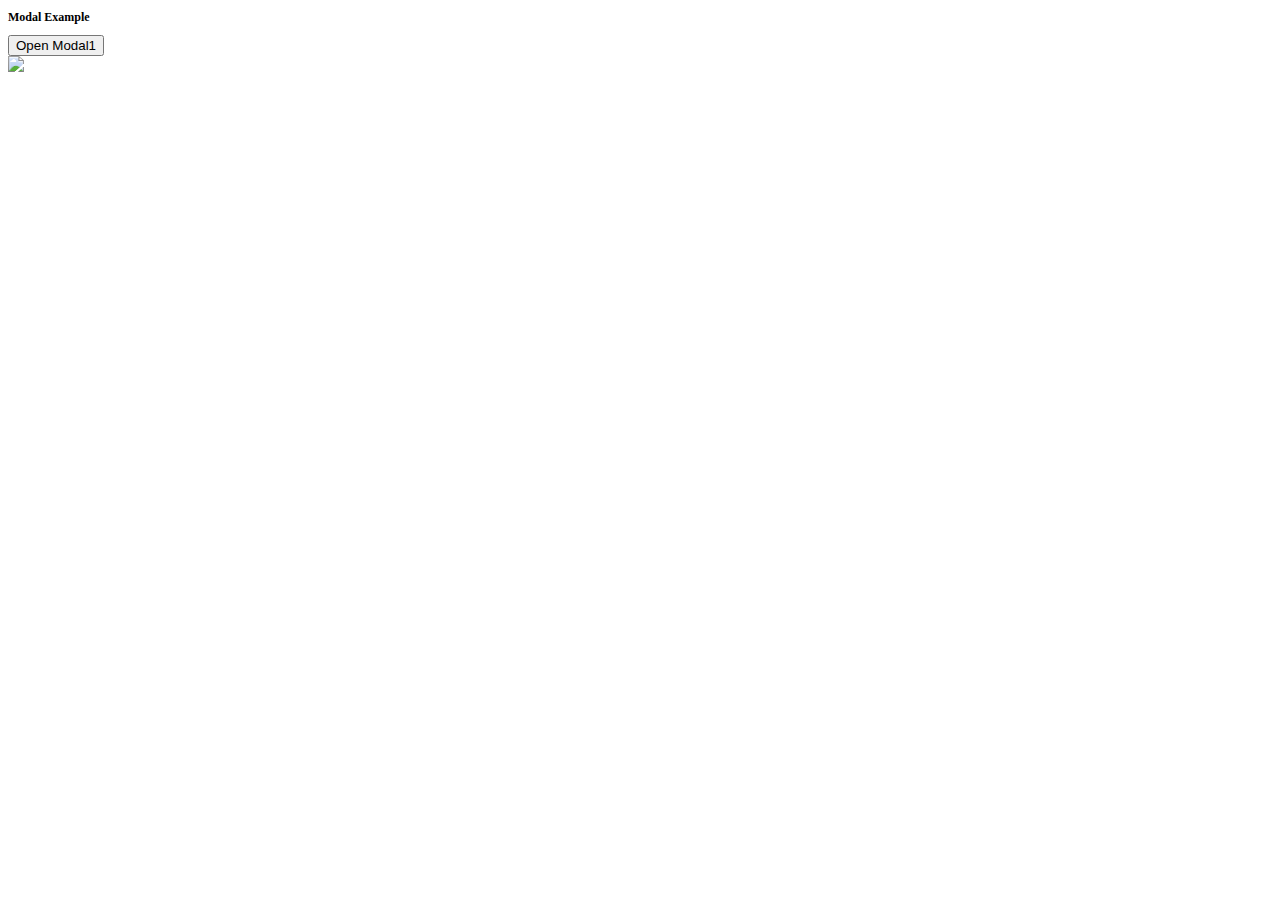
==== 153.html @ 9efce0bc "Update 153.html" ====
<!DOCTYPE html>
<html>
<head>
<meta name="viewport" content="width=device-width, initial-scale=1">
    <title>Where is this dish from?</title>
		<link rel="stylesheet" href="/css.css">
  
</head>
<body>
	
<script>
// Get the modal
var modal = document.getElementById("myModal");

// Get the button that opens the modal
var btn = document.getElementById("myBtn");

// Get the <span> element that closes the modal
var span = document.getElementsByClassName("close")[0];

// When the user clicks the button, open the modal 
btn.onclick = function() {
  modal.style.display = "block";
}

// When the user clicks on <span> (x), close the modal
span.onclick = function() {
  modal.style.display = "none";
}

// When the user clicks anywhere outside of the modal, close it
window.onclick = function(event) {
  if (event.target == modal) {
    modal.style.display = "none";
  }
}
</script>
		<h2>Modal Example</h2>

<!-- Trigger/Open The Modal -->
<button id="myBtn">Open Modal1</button>

<!-- The Modal -->
<div id="myModal" class="modal">

  <!-- Modal content -->
  <div class="modal-content">
    <span class="close">&times;</span>
    <p>Some text in the Modal..<br>1</p>
  </div>

</div>
	<br>
<img src="https://i.pinimg.com/originals/6f/0f/eb/6f0feb3e61e16e2025877f8d1a879505.jpg" width="100%">

</body>
</html>
---- css.css ----
A:link { 
  text-decoration: none; 
  font-weight: bold;
  color:#000000; }
A:visited { 
  text-decoration: none; 
  font-weight: bold;
  color:#000000; }
A:active { 
  text-decoration: none;
  font-weight: bold;
  color:#000000; }
A:hover { 
  text-decoration: none; 
  font-weight: bold;
  color:#000000; }

h1 {
  font-family: garamond, times new roman, times; 
  color: #000; 
  font-size: 14px; }

h1.ingredients {
   font-family: garamond, times new roman, times; 
  color: #000; 
  font-size: 28px;
}
  
h2 {
  font-family: garamond, times new roman, times; 
  color: #000; 
  font-size: 12px; }

p {
  font-family: helvetica, arial, geneva; 
  color: #000; 
  font-size: 10px; }

p.ingredients {
  font-family: helvetica, arial, geneva; 
  color: #000; 
  font-size: 20px; }

body
{ background: #FFF;
  font-family: helvetica, arial, geneva; 
  color: #000; 
  font-size: 12px; }


table, tr, td {
  background: #FFF;
  font-family: helvetica, arial, geneva;
  color: #000;
  border-style: solid; 
  border-color: #000000;
  border-width: 1px; 
  padding: 1cm; }

input, textarea { 
  background: #FFF;
  font-family: helvetica, arial, geneva;
  color: #000000;
  border-style: solid; 
  border-color: #000000;
  border-width: 1px;
}

iframe#frame { 
  background: #FFF;
  font-family: helvetica, arial, geneva;
  width: 100% !important; 
  height: 100% !important; 
  position: fixed;
  top: 0px;
  right: 0px;
  border: none;
  z-index: 999;
}

div.ingredients {
  background: #FFF;
  opacity: 0.6;
  font-family: helvetica, arial, geneva;
  position: fixed;
    top: 50px;
    bottom: 0px;
    left: 50px;
    border: none;
    margin: 0;
    padding: 0;
  z-index: 99999; }


#hideshow {
background: none;
    top: 50px;
    bottom: 0px;
    left: 50px;
    border: none;
    margin: 0;
    padding: 0;
  z-index: 9999; }

/* The Modal (background) */
.modal {
  display: none; /* Hidden by default */
  position: fixed; /* Stay in place */
  z-index: 1; /* Sit on top */
  padding-top: 100px; /* Location of the box */
  left: 0;
  top: 0;
  width: 100%; /* Full width */
  height: 100%; /* Full height */
  overflow: auto; /* Enable scroll if needed */
  background-color: rgb(0,0,0); /* Fallback color */
  background-color: rgba(0,0,0,0.4); /* Black w/ opacity */
}

/* Modal Content */
.modal-content {
  background-color: #fefefe;
  margin: auto;
  padding: 20px;
  border: 1px solid #888;
  width: 80%;
}

/* The Close Button */
.close {
  color: #aaaaaa;
  float: right;
  font-size: 28px;
  font-weight: bold;
}

.close:hover,
.close:focus {
  color: #000;
  text-decoration: none;
  cursor: pointer;
}
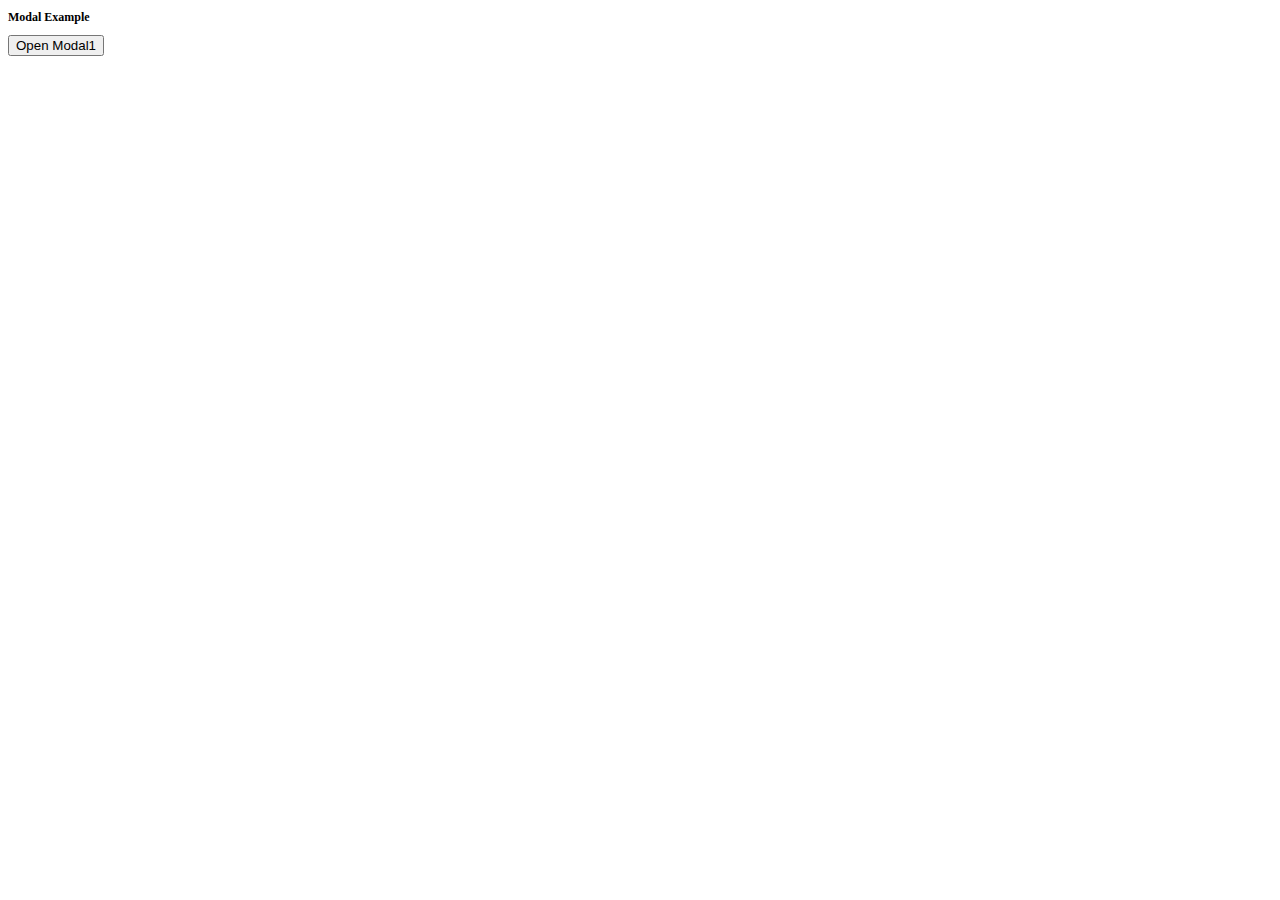
==== commit 55485027: "Update 153.html" ====
--- a/153.html
+++ b/153.html
@@ -50,8 +50,6 @@
   </div>
 
 </div>
-	<br>
-<img src="https://i.pinimg.com/originals/6f/0f/eb/6f0feb3e61e16e2025877f8d1a879505.jpg" width="100%">
-
+	
 </body>
 </html>
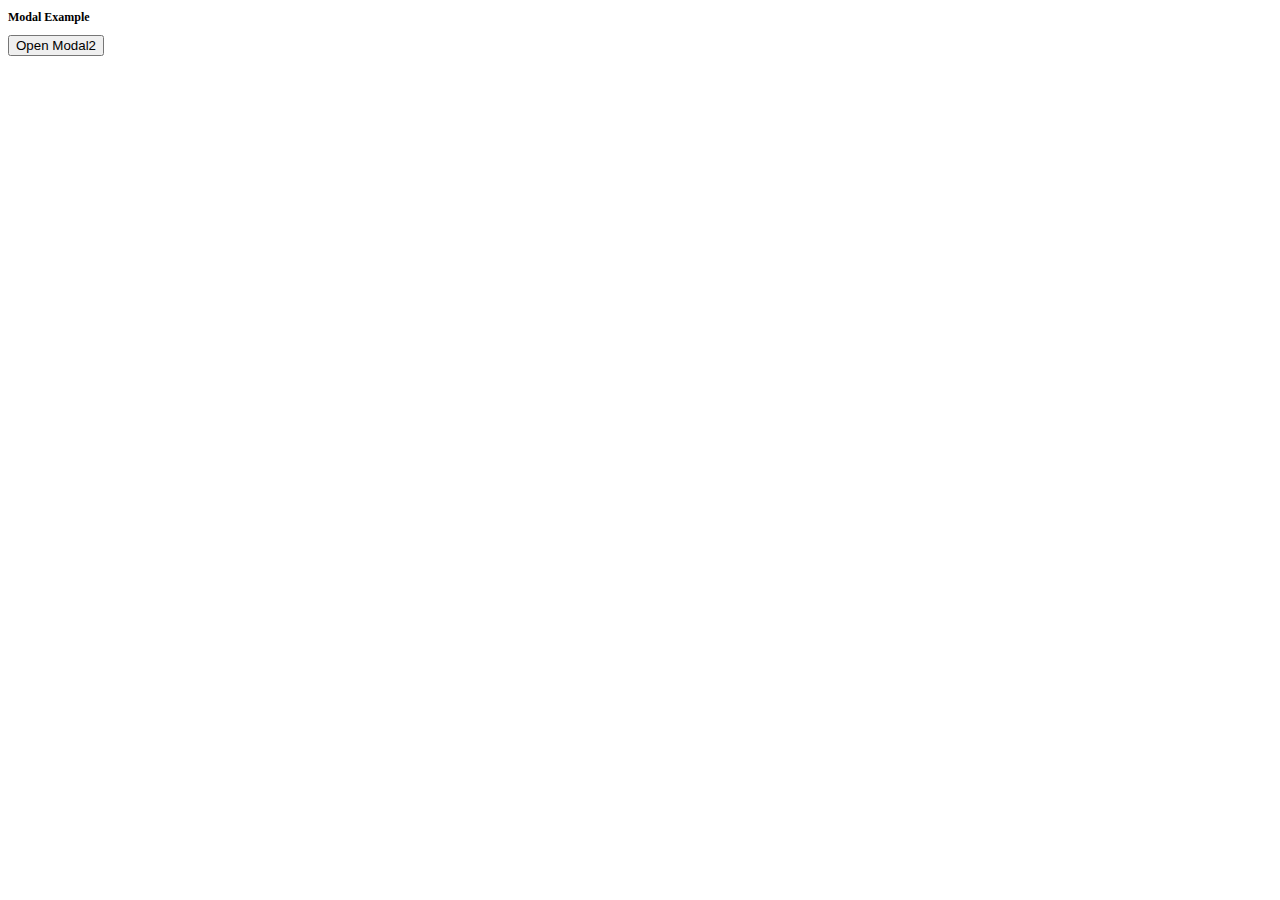
==== commit 05d4227d: "Update 153.html" ====
--- a/153.html
+++ b/153.html
@@ -7,7 +7,23 @@
   
 </head>
 <body>
-	
+
+<h2>Modal Example</h2>
+
+<!-- Trigger/Open The Modal -->
+<button id="myBtn">Open Modal2</button>
+
+<!-- The Modal -->
+<div id="myModal" class="modal">
+
+  <!-- Modal content -->
+  <div class="modal-content">
+    <span class="close">&times;</span>
+    <p>Some text in the Modal..<br>2</p>
+  </div>
+
+</div>
+
 <script>
 // Get the modal
 var modal = document.getElementById("myModal");
@@ -35,21 +51,6 @@
   }
 }
 </script>
-		<h2>Modal Example</h2>
 
-<!-- Trigger/Open The Modal -->
-<button id="myBtn">Open Modal1</button>
-
-<!-- The Modal -->
-<div id="myModal" class="modal">
-
-  <!-- Modal content -->
-  <div class="modal-content">
-    <span class="close">&times;</span>
-    <p>Some text in the Modal..<br>1</p>
-  </div>
-
-</div>
-	
 </body>
 </html>
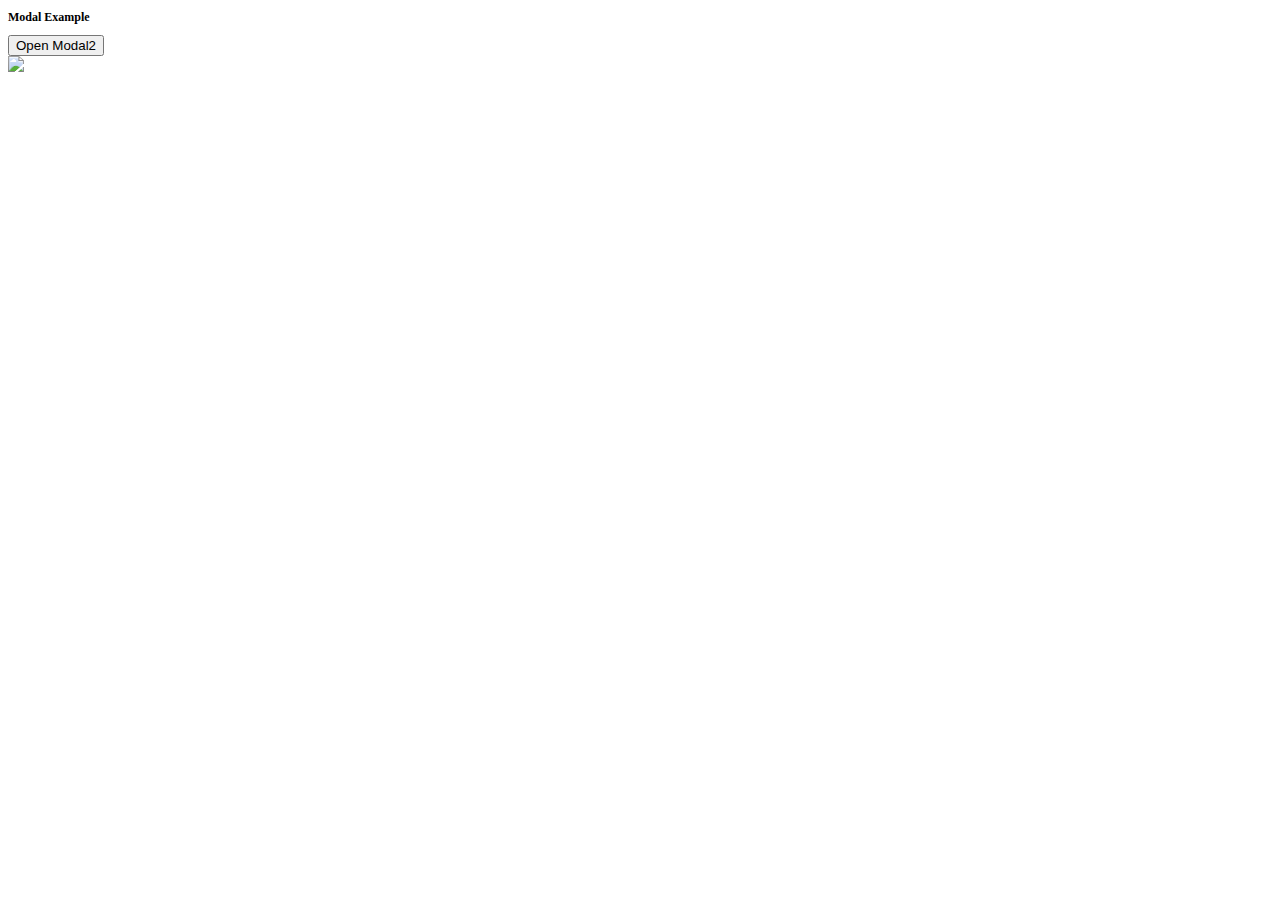
==== commit 2431e732: "Update 153.html" ====
--- a/153.html
+++ b/153.html
@@ -23,6 +23,10 @@
   </div>
 
 </div>
+	
+	<br>
+<img src="https://i.pinimg.com/originals/6f/0f/eb/6f0feb3e61e16e2025877f8d1a879505.jpg" width="100%">
+
 
 <script>
 // Get the modal
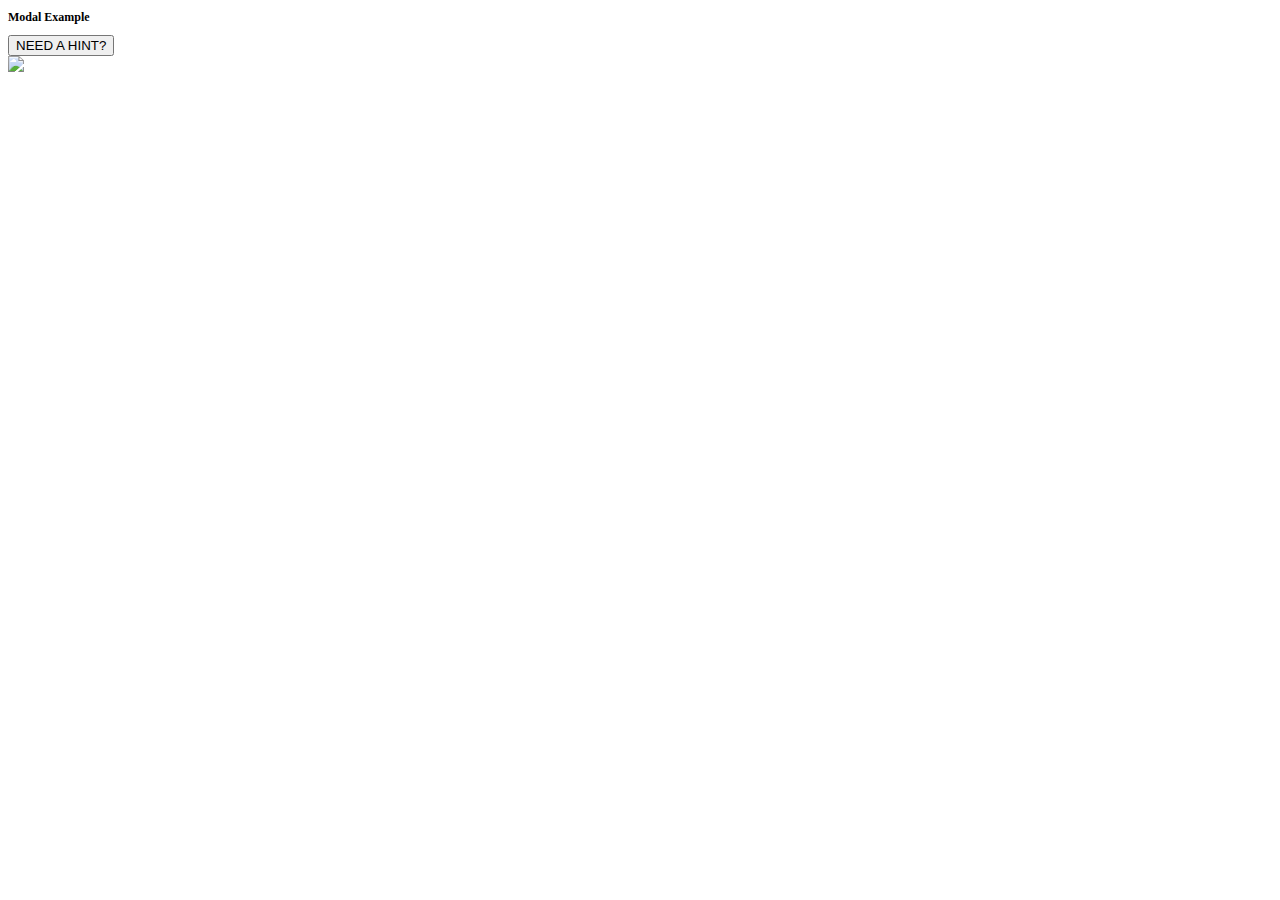
==== commit 590362c8: "Update 153.html" ====
--- a/153.html
+++ b/153.html
@@ -11,7 +11,7 @@
 <h2>Modal Example</h2>
 
 <!-- Trigger/Open The Modal -->
-<button id="myBtn">Open Modal2</button>
+<button id="myBtn">NEED A HINT?</button>
 
 <!-- The Modal -->
 <div id="myModal" class="modal">
@@ -19,7 +19,7 @@
   <!-- Modal content -->
   <div class="modal-content">
     <span class="close">&times;</span>
-    <p>Some text in the Modal..<br>2</p>
+    <p>INGREDIENTS<br>2</p>
   </div>
 
 </div>
--- a/css.css
+++ b/css.css
@@ -116,29 +116,29 @@
   height: 100%; /* Full height */
   overflow: auto; /* Enable scroll if needed */
   background-color: rgb(0,0,0); /* Fallback color */
-  background-color: rgba(0,0,0,0.4); /* Black w/ opacity */
+  background-color: rgba(0,0,0,0); /* Black w/ opacity */
 }
 
 /* Modal Content */
 .modal-content {
-  background-color: #fefefe;
+  background-color: rgba(255,255,255,0.5); /* Black w/ opacity */
   margin: auto;
   padding: 20px;
-  border: 1px solid #888;
-  width: 80%;
+  border: 0px solid #FFF;
+  width: 40%;
 }
 
 /* The Close Button */
 .close {
-  color: #aaaaaa;
+  color: #fefefe;
   float: right;
-  font-size: 28px;
+  font-size: 12px;
   font-weight: bold;
 }
 
 .close:hover,
 .close:focus {
-  color: #000;
+  color: #aaa;
   text-decoration: none;
   cursor: pointer;
 }
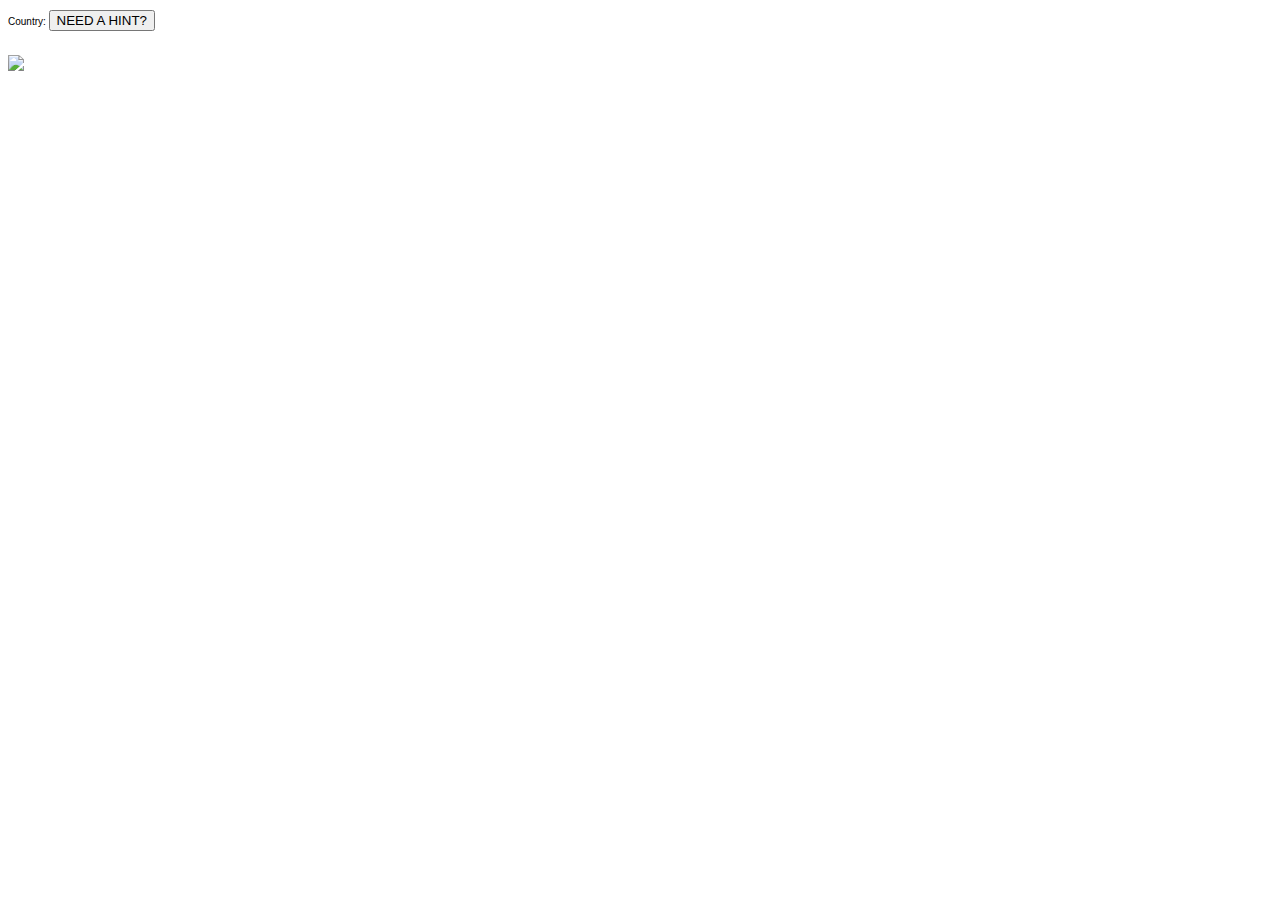
==== commit 1724d225: "Update 153.html" ====
--- a/153.html
+++ b/153.html
@@ -8,7 +8,7 @@
 </head>
 <body>
 
-<h2>Modal Example</h2>
+<p> Country: 
 
 <!-- Trigger/Open The Modal -->
 <button id="myBtn">NEED A HINT?</button>
@@ -19,7 +19,17 @@
   <!-- Modal content -->
   <div class="modal-content">
     <span class="close">&times;</span>
-    <p>INGREDIENTS<br>2</p>
+	  <br><h1>INGREDIENTS</h1><p>rice
+	  <br>fish
+	  <br>carrots
+	  <br>cabbage
+	  <br>cassava
+	  <br>eggplant
+	  <br>tomatoes
+	  <br>garlic
+	  <br>parsley
+	  <br>spice/stock
+	  </p>
   </div>
 
 </div>
--- a/css.css
+++ b/css.css
@@ -22,10 +22,10 @@
   color: #000; 
   font-size: 14px; }
 
-h1.ingredients {
-   font-family: garamond, times new roman, times; 
+h1.modal-content {
+   font-family: helvetica, arial, geneva; 
   color: #000; 
-  font-size: 28px;
+  font-size: 34px !important;
 }
   
 h2 {
@@ -38,10 +38,10 @@
   color: #000; 
   font-size: 10px; }
 
-p.ingredients {
+p.modal-content {
   font-family: helvetica, arial, geneva; 
   color: #000; 
-  font-size: 20px; }
+  font-size: 26px !important; }
 
 body
 { background: #FFF;
@@ -109,9 +109,9 @@
   display: none; /* Hidden by default */
   position: fixed; /* Stay in place */
   z-index: 1; /* Sit on top */
-  padding-top: 100px; /* Location of the box */
-  left: 0;
-  top: 0;
+  padding-top: 10px; /* Location of the box */
+    top: 0px;
+    left: 0px;
   width: 100%; /* Full width */
   height: 100%; /* Full height */
   overflow: auto; /* Enable scroll if needed */
@@ -121,18 +121,22 @@
 
 /* Modal Content */
 .modal-content {
-  background-color: rgba(255,255,255,0.5); /* Black w/ opacity */
+  background-color: rgba(255,255,255,0.7); /* Black w/ opacity */
   margin: auto;
-  padding: 20px;
+  padding-left: 15px;
+  padding-right: 15px;
   border: 0px solid #FFF;
-  width: 40%;
+  width: 300px fixed;
+  top: 100px;
+  left: 50px;
+    position: fixed;
 }
 
 /* The Close Button */
 .close {
-  color: #fefefe;
+  color: #000;
   float: right;
-  font-size: 12px;
+  font-size:24px;
   font-weight: bold;
 }
 
